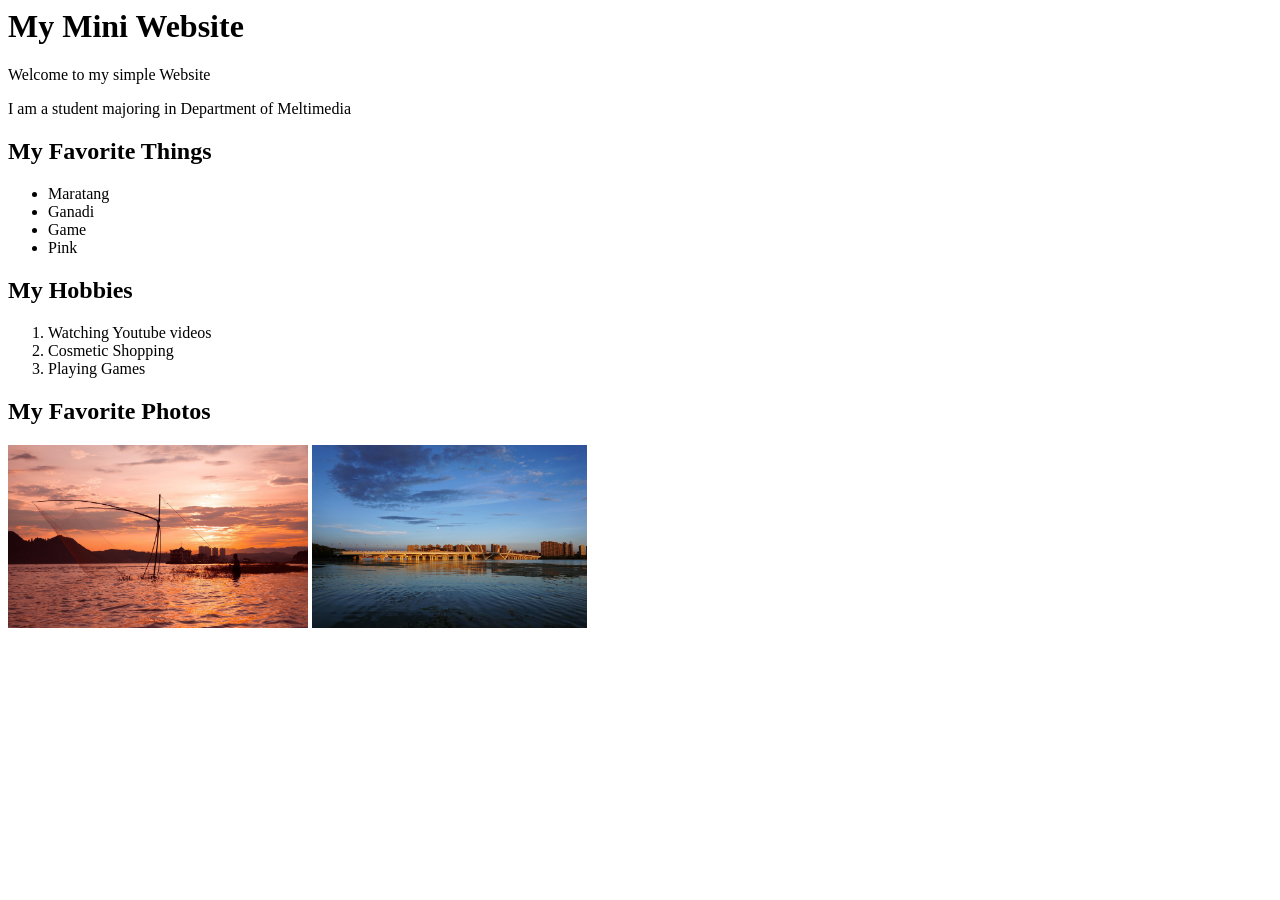
==== index.html @ b3082eab "my first web html test" ====
<html>
    <head>
        <meta charset="utf-8">
        <title>My Mini Website</title>
    </head>
    <body>
        <h1>My Mini Website</h1>
        <p>Welcome to my simple Website</p>
        <p>I am a student majoring in Department of Meltimedia</p>
        
        <h2>My Favorite Things</h2>
        <ul>
            <li>Maratang</li>
            <li>Ganadi</li>
            <li>Game</li>
            <li>Pink</li>
        </ul>

        <h2>My Hobbies</h2>
        <ol>
            <li>Watching Youtube videos</li>
            <li>Cosmetic Shopping</li>
            <li>Playing Games</li>
        </ol>

        <h2>My Favorite Photos</h2>
        <img src="images/sun.jpg" width = "300" alt = "sunset">
        <img src="images/sea.jpg" width = "275" alt = "sea">
    </body>
</html>
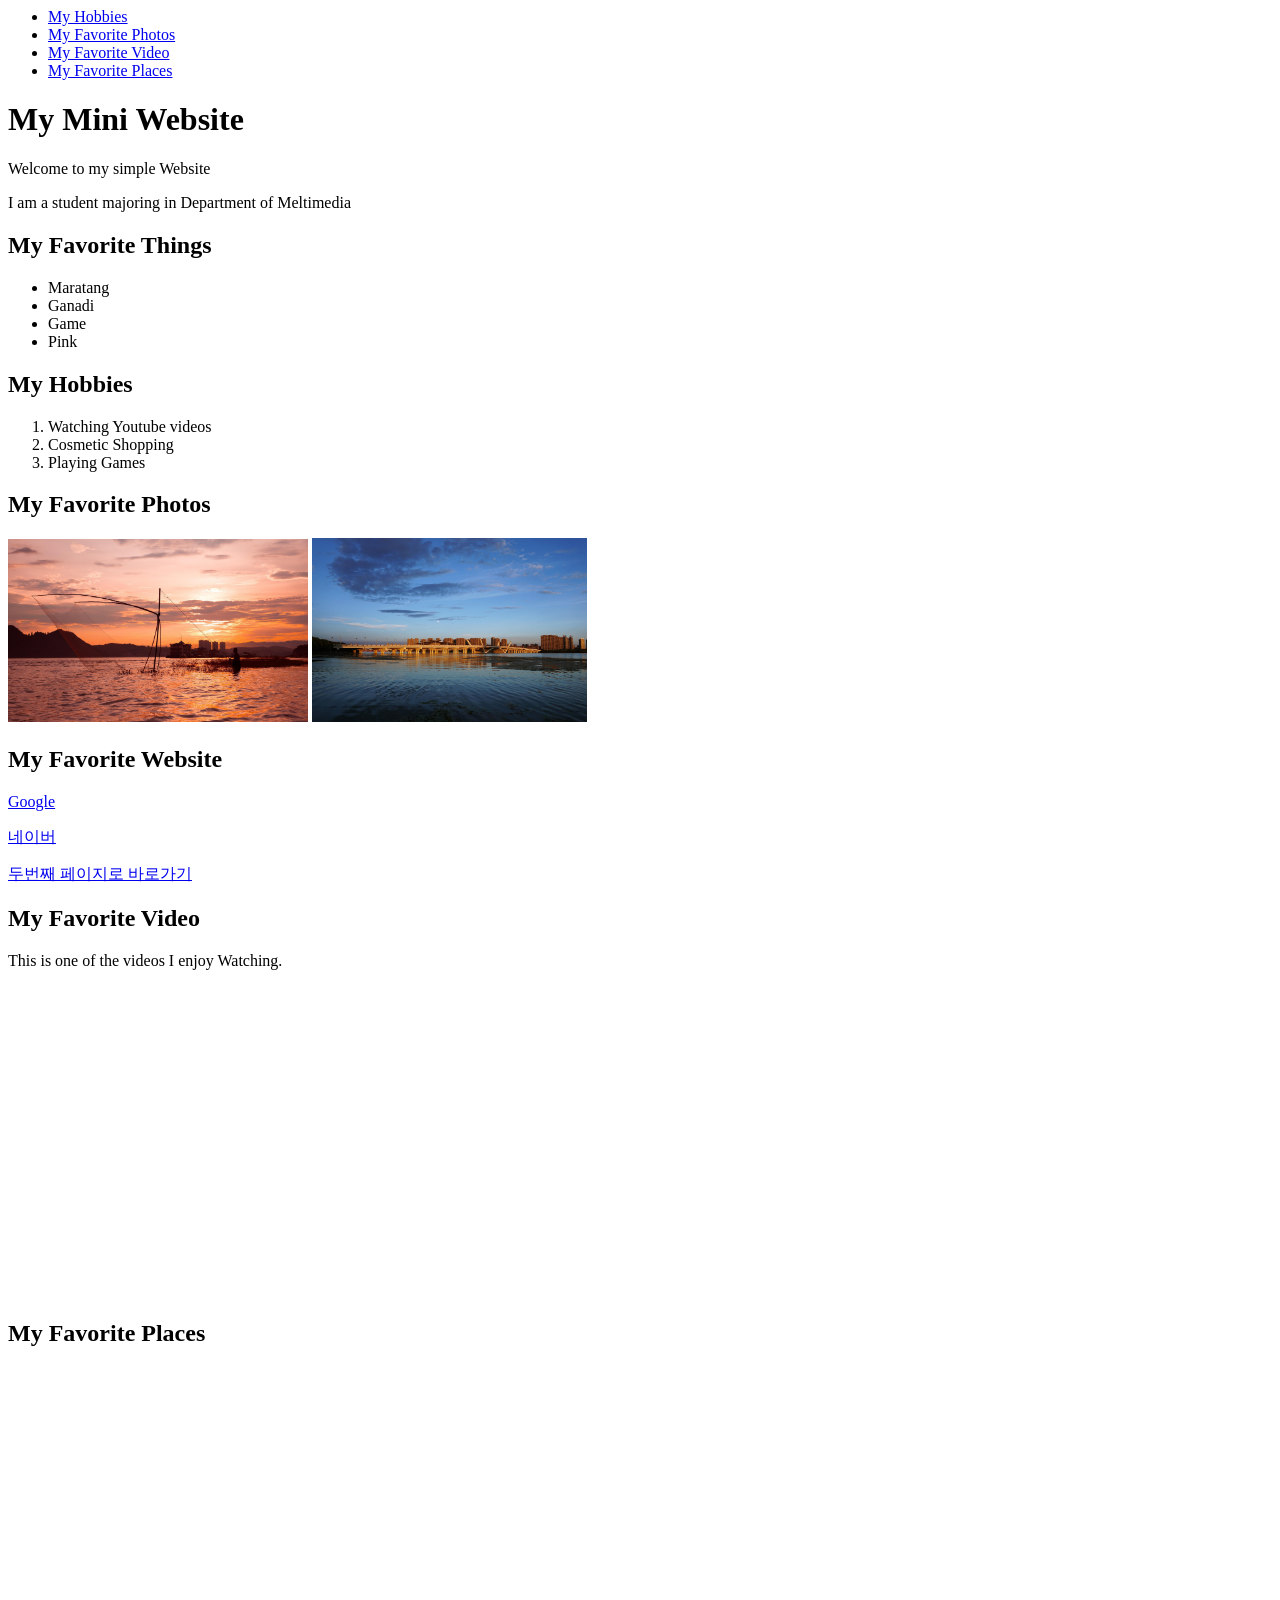
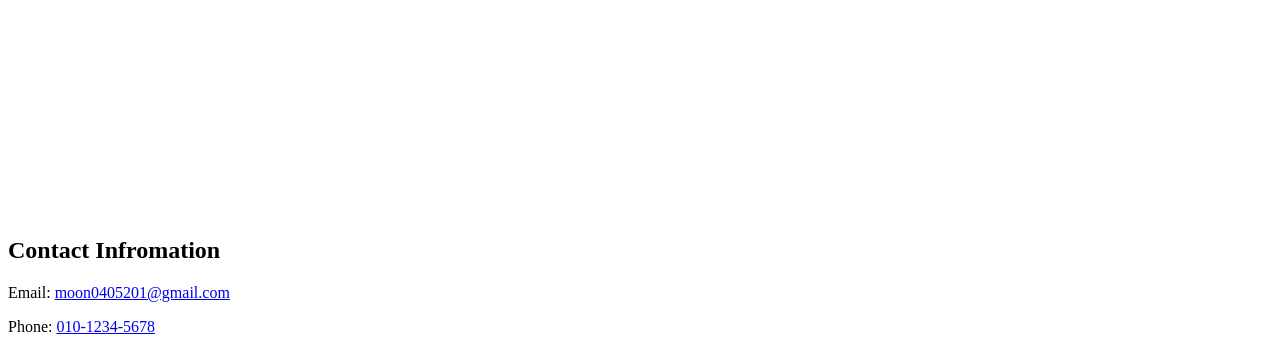
==== commit 1682f926: "Add files via upload" ====
--- a/index.html
+++ b/index.html
@@ -4,6 +4,15 @@
         <title>My Mini Website</title>
     </head>
     <body>
+
+        <ul>
+            <li><a href="#hobby">My Hobbies</a></li>
+            <li><a href="#photo">My Favorite Photos</a></li>
+            <li><a href="#video">My Favorite Video</a></li>
+            <li><a href="#place">My Favorite Places</a></li>
+        </ul>
+
+
         <h1>My Mini Website</h1>
         <p>Welcome to my simple Website</p>
         <p>I am a student majoring in Department of Meltimedia</p>
@@ -16,15 +25,32 @@
             <li>Pink</li>
         </ul>
 
-        <h2>My Hobbies</h2>
+        <h2 id="hobby">My Hobbies</h2>
         <ol>
             <li>Watching Youtube videos</li>
             <li>Cosmetic Shopping</li>
             <li>Playing Games</li>
         </ol>
 
-        <h2>My Favorite Photos</h2>
+        <h2 id="photo">My Favorite Photos</h2>
         <img src="images/sun.jpg" width = "300" alt = "sunset">
         <img src="images/sea.jpg" width = "275" alt = "sea">
+
+        <h2>My Favorite Website</h2>
+        <p><a href="https://www.google.com/" target="_blank">Google</a></p>
+        <p><a href="https://www.naver.com/" target="_blank">네이버</a></p>
+        <p><a href="page2.html" target="_blank">두번째 페이지로 바로가기</a></p>
+
+        <h2 id="video">My Favorite Video</h2>
+        <p>This is one of the videos I enjoy Watching.</p>
+        <iframe width="560" height="315" src="https://www.youtube.com/embed/I52yC34Ji2k?si=kcynAfF1GomsfJnA" title="YouTube video player" frameborder="0" allow="accelerometer; autoplay; clipboard-write; encrypted-media; gyroscope; picture-in-picture; web-share" referrerpolicy="strict-origin-when-cross-origin" allowfullscreen></iframe>
+
+        <h2 id="place">My Favorite Places</h2>
+        <iframe src="https://www.google.com/maps/embed?pb=!1m18!1m12!1m3!1d3258.235693375792!2d128.89860257573895!3d35.2503917535211!2m3!1f0!2f0!3f0!3m2!1i1024!2i768!4f13.1!3m3!1m2!1s0x3568b8acfc25b357%3A0xc3d01c491a811dee!2z7J247KCc64yA7ZWZ6rWQIOq5gO2VtOy6oO2NvOyKpA!5e0!3m2!1sko!2skr!4v1774445888795!5m2!1sko!2skr" width="600" height="450" style="border:0;" allowfullscreen="" loading="lazy" referrerpolicy="no-referrer-when-downgrade"></iframe>
+
+        <h2>Contact Infromation</h2>
+        <p>Email: <a href="mailto:moon0405201@gmail.com">moon0405201@gmail.com</a></p>
+        <p>Phone: <a href="tel:010-1234-5678">010-1234-5678</a></p>
+
     </body>
 </html>
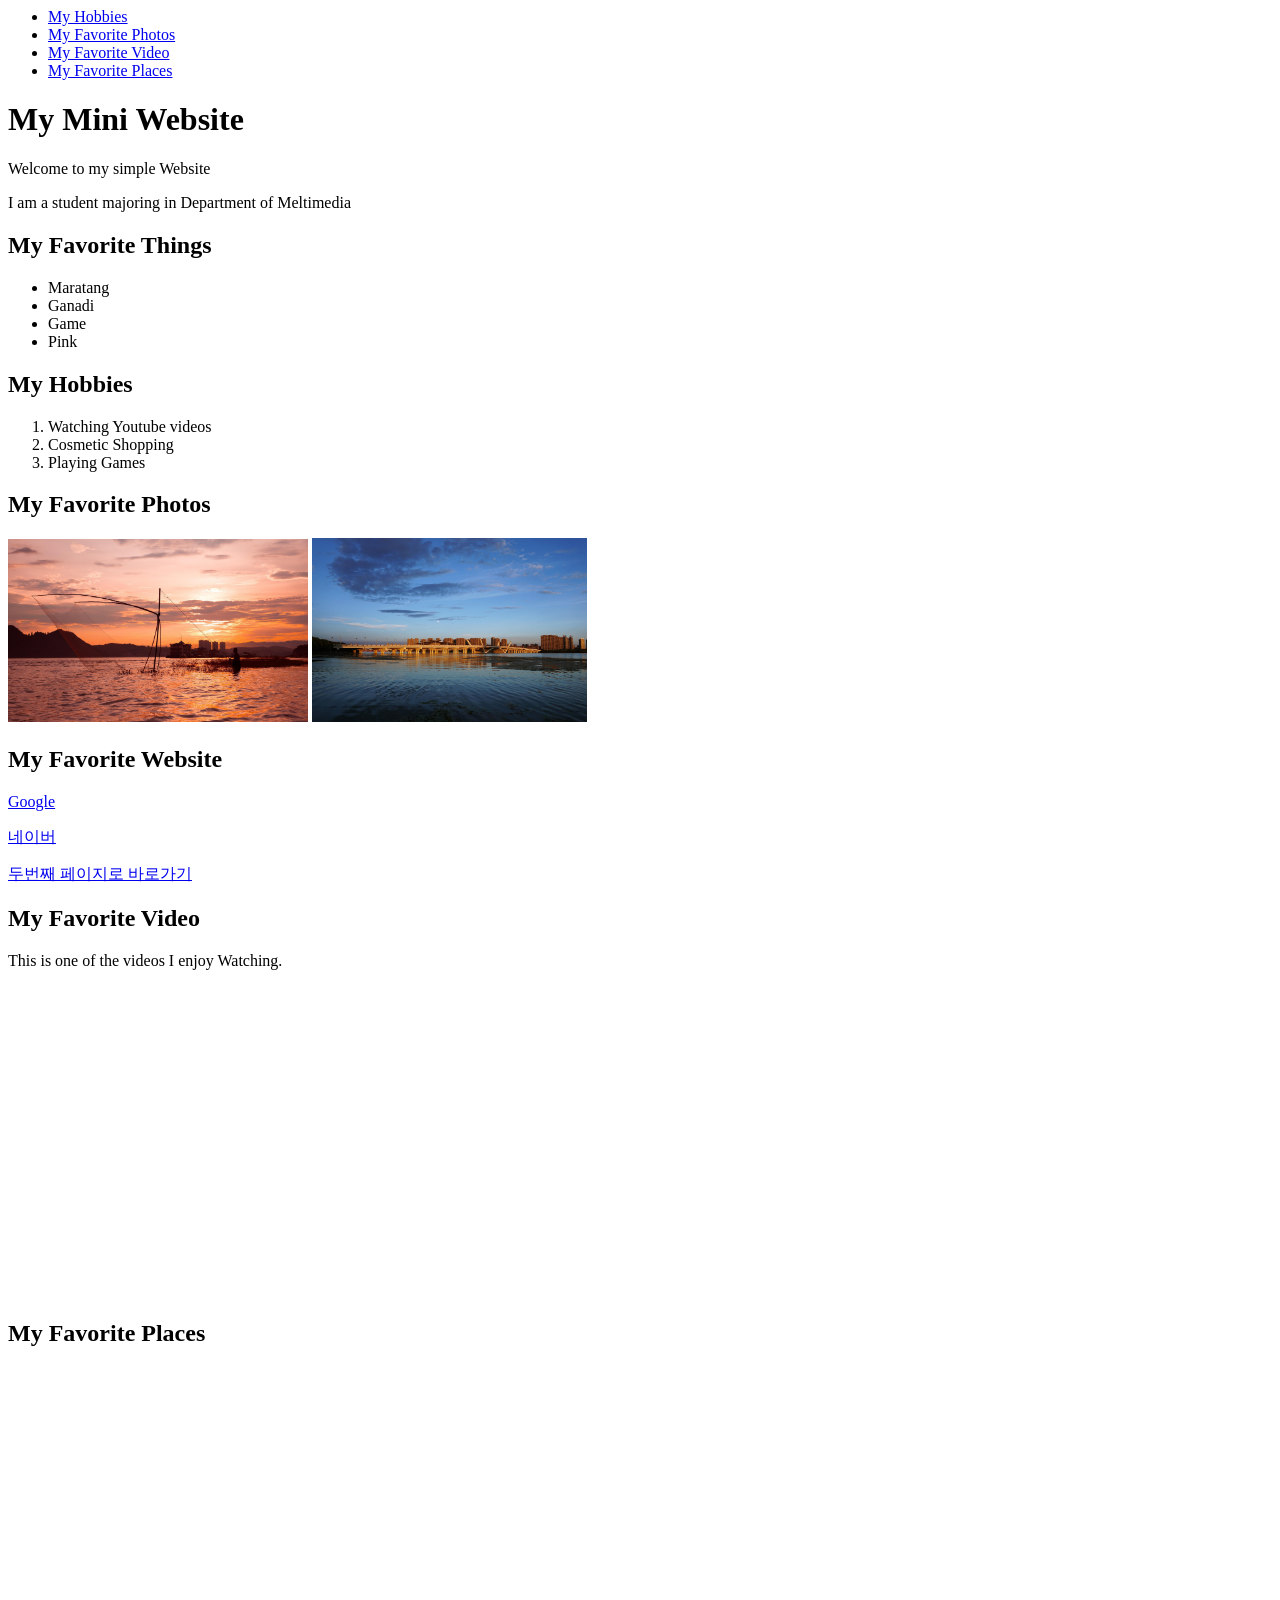
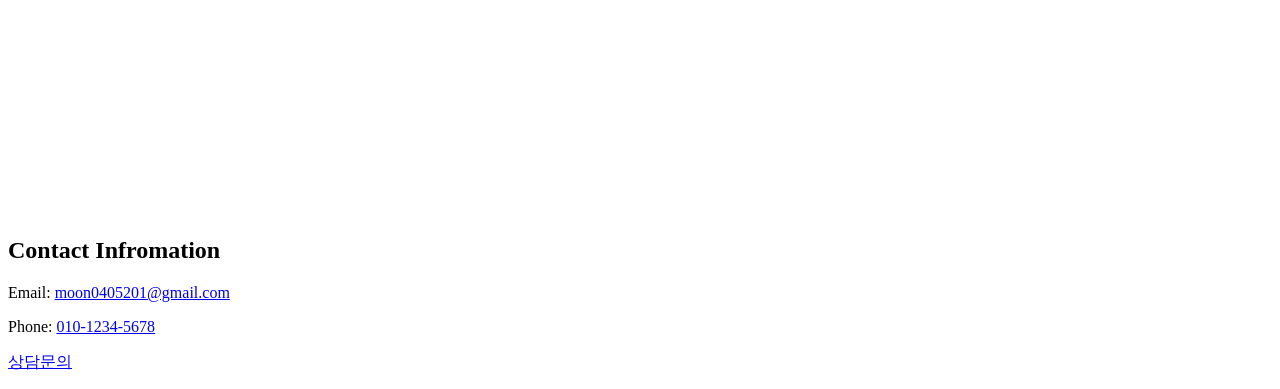
==== commit da4a2098: "Add files via upload" ====
--- a/index.html
+++ b/index.html
@@ -4,19 +4,23 @@
         <title>My Mini Website</title>
     </head>
     <body>
-
+    <nav>
         <ul>
             <li><a href="#hobby">My Hobbies</a></li>
             <li><a href="#photo">My Favorite Photos</a></li>
             <li><a href="#video">My Favorite Video</a></li>
             <li><a href="#place">My Favorite Places</a></li>
         </ul>
+    </nav>
 
-
+    <header>
         <h1>My Mini Website</h1>
         <p>Welcome to my simple Website</p>
         <p>I am a student majoring in Department of Meltimedia</p>
-        
+    </header>
+
+    <section>
+        <article>
         <h2>My Favorite Things</h2>
         <ul>
             <li>Maratang</li>
@@ -24,33 +28,47 @@
             <li>Game</li>
             <li>Pink</li>
         </ul>
+        </article>
 
+        <article>
         <h2 id="hobby">My Hobbies</h2>
         <ol>
             <li>Watching Youtube videos</li>
             <li>Cosmetic Shopping</li>
             <li>Playing Games</li>
         </ol>
+        </article>
 
+        <article>
         <h2 id="photo">My Favorite Photos</h2>
         <img src="images/sun.jpg" width = "300" alt = "sunset">
         <img src="images/sea.jpg" width = "275" alt = "sea">
+        </article>
 
+        <article>
         <h2>My Favorite Website</h2>
         <p><a href="https://www.google.com/" target="_blank">Google</a></p>
         <p><a href="https://www.naver.com/" target="_blank">네이버</a></p>
         <p><a href="page2.html" target="_blank">두번째 페이지로 바로가기</a></p>
+        </article>
 
+        <article>
         <h2 id="video">My Favorite Video</h2>
         <p>This is one of the videos I enjoy Watching.</p>
         <iframe width="560" height="315" src="https://www.youtube.com/embed/I52yC34Ji2k?si=kcynAfF1GomsfJnA" title="YouTube video player" frameborder="0" allow="accelerometer; autoplay; clipboard-write; encrypted-media; gyroscope; picture-in-picture; web-share" referrerpolicy="strict-origin-when-cross-origin" allowfullscreen></iframe>
+        </article>
 
+        <article>
         <h2 id="place">My Favorite Places</h2>
         <iframe src="https://www.google.com/maps/embed?pb=!1m18!1m12!1m3!1d3258.235693375792!2d128.89860257573895!3d35.2503917535211!2m3!1f0!2f0!3f0!3m2!1i1024!2i768!4f13.1!3m3!1m2!1s0x3568b8acfc25b357%3A0xc3d01c491a811dee!2z7J247KCc64yA7ZWZ6rWQIOq5gO2VtOy6oO2NvOyKpA!5e0!3m2!1sko!2skr!4v1774445888795!5m2!1sko!2skr" width="600" height="450" style="border:0;" allowfullscreen="" loading="lazy" referrerpolicy="no-referrer-when-downgrade"></iframe>
+        </article>
+    </section>
 
+    <footer>
         <h2>Contact Infromation</h2>
         <p>Email: <a href="mailto:moon0405201@gmail.com">moon0405201@gmail.com</a></p>
         <p>Phone: <a href="tel:010-1234-5678">010-1234-5678</a></p>
-
+        <p><a href="page2.html" target="_blank">상담문의</a></p>
+    </footer>
     </body>
 </html>
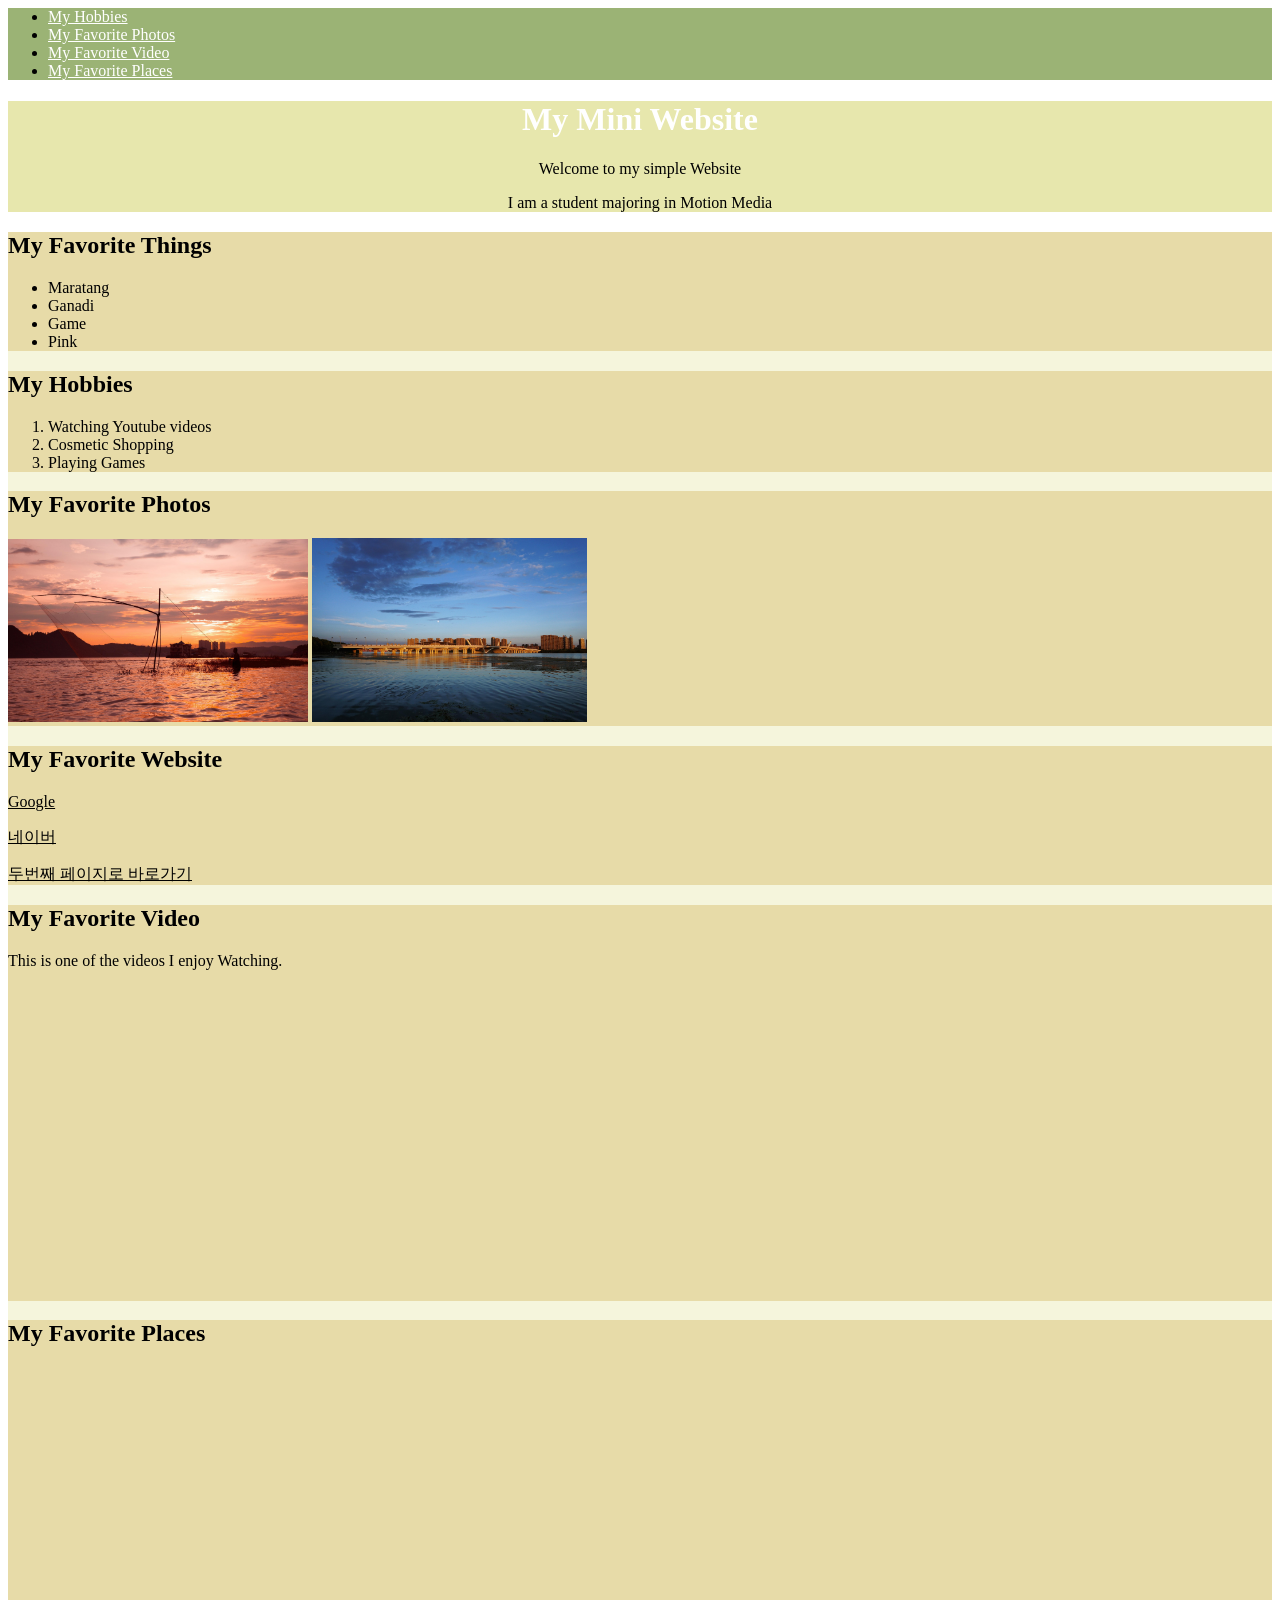
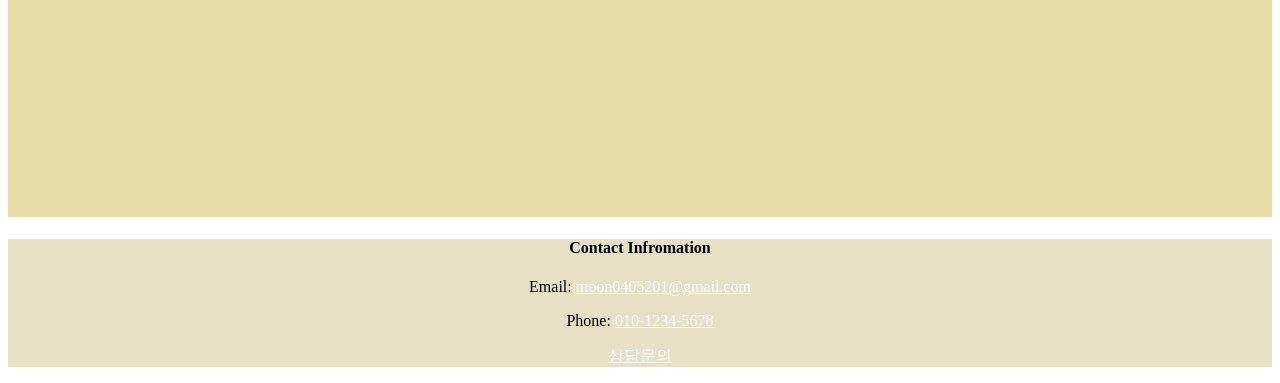
==== commit d73d9ab3: "Add files via upload" ====
--- a/index.html
+++ b/index.html
@@ -2,6 +2,7 @@
     <head>
         <meta charset="utf-8">
         <title>My Mini Website</title>
+        <link rel="stylesheet" href="style.css">
     </head>
     <body>
     <nav>
@@ -16,7 +17,7 @@
     <header>
         <h1>My Mini Website</h1>
         <p>Welcome to my simple Website</p>
-        <p>I am a student majoring in Department of Meltimedia</p>
+        <p>I am a student majoring in Motion Media</p>
     </header>
 
     <section>
@@ -47,9 +48,9 @@
 
         <article>
         <h2>My Favorite Website</h2>
-        <p><a href="https://www.google.com/" target="_blank">Google</a></p>
-        <p><a href="https://www.naver.com/" target="_blank">네이버</a></p>
-        <p><a href="page2.html" target="_blank">두번째 페이지로 바로가기</a></p>
+        <p><a href="https://www.google.com/" target="_blank" style="color: black;">Google</a></p>
+        <p><a href="https://www.naver.com/" target="_blank" style="color: black;">네이버</a></p>
+        <p><a href="page2.html" target="_blank" style="color: black;">두번째 페이지로 바로가기</a></p>
         </article>
 
         <article>
@@ -65,7 +66,7 @@
     </section>
 
     <footer>
-        <h2>Contact Infromation</h2>
+        <h4>Contact Infromation</h2>
         <p>Email: <a href="mailto:moon0405201@gmail.com">moon0405201@gmail.com</a></p>
         <p>Phone: <a href="tel:010-1234-5678">010-1234-5678</a></p>
         <p><a href="page2.html" target="_blank">상담문의</a></p>
--- a/style.css
+++ b/style.css
@@ -0,0 +1,33 @@
+            nav{
+                background-color: #9bb375;
+            }
+
+            header{
+                background-color: rgb(231, 231, 173);
+                text-align: center;
+            }
+
+            section{
+                background-color: beige;
+            }
+
+            footer{
+                background-color: rgb(230, 224, 197);
+                text-align: center;
+            }
+
+            article{
+                background-color: #e7dba8;
+            }
+
+            a{
+                color: white;
+            }
+
+            h1{
+                color: white;
+            }
+
+            *{
+                font-family:Cambria, Cochin, Georgia, Times, 'Times New Roman', serif
+            }
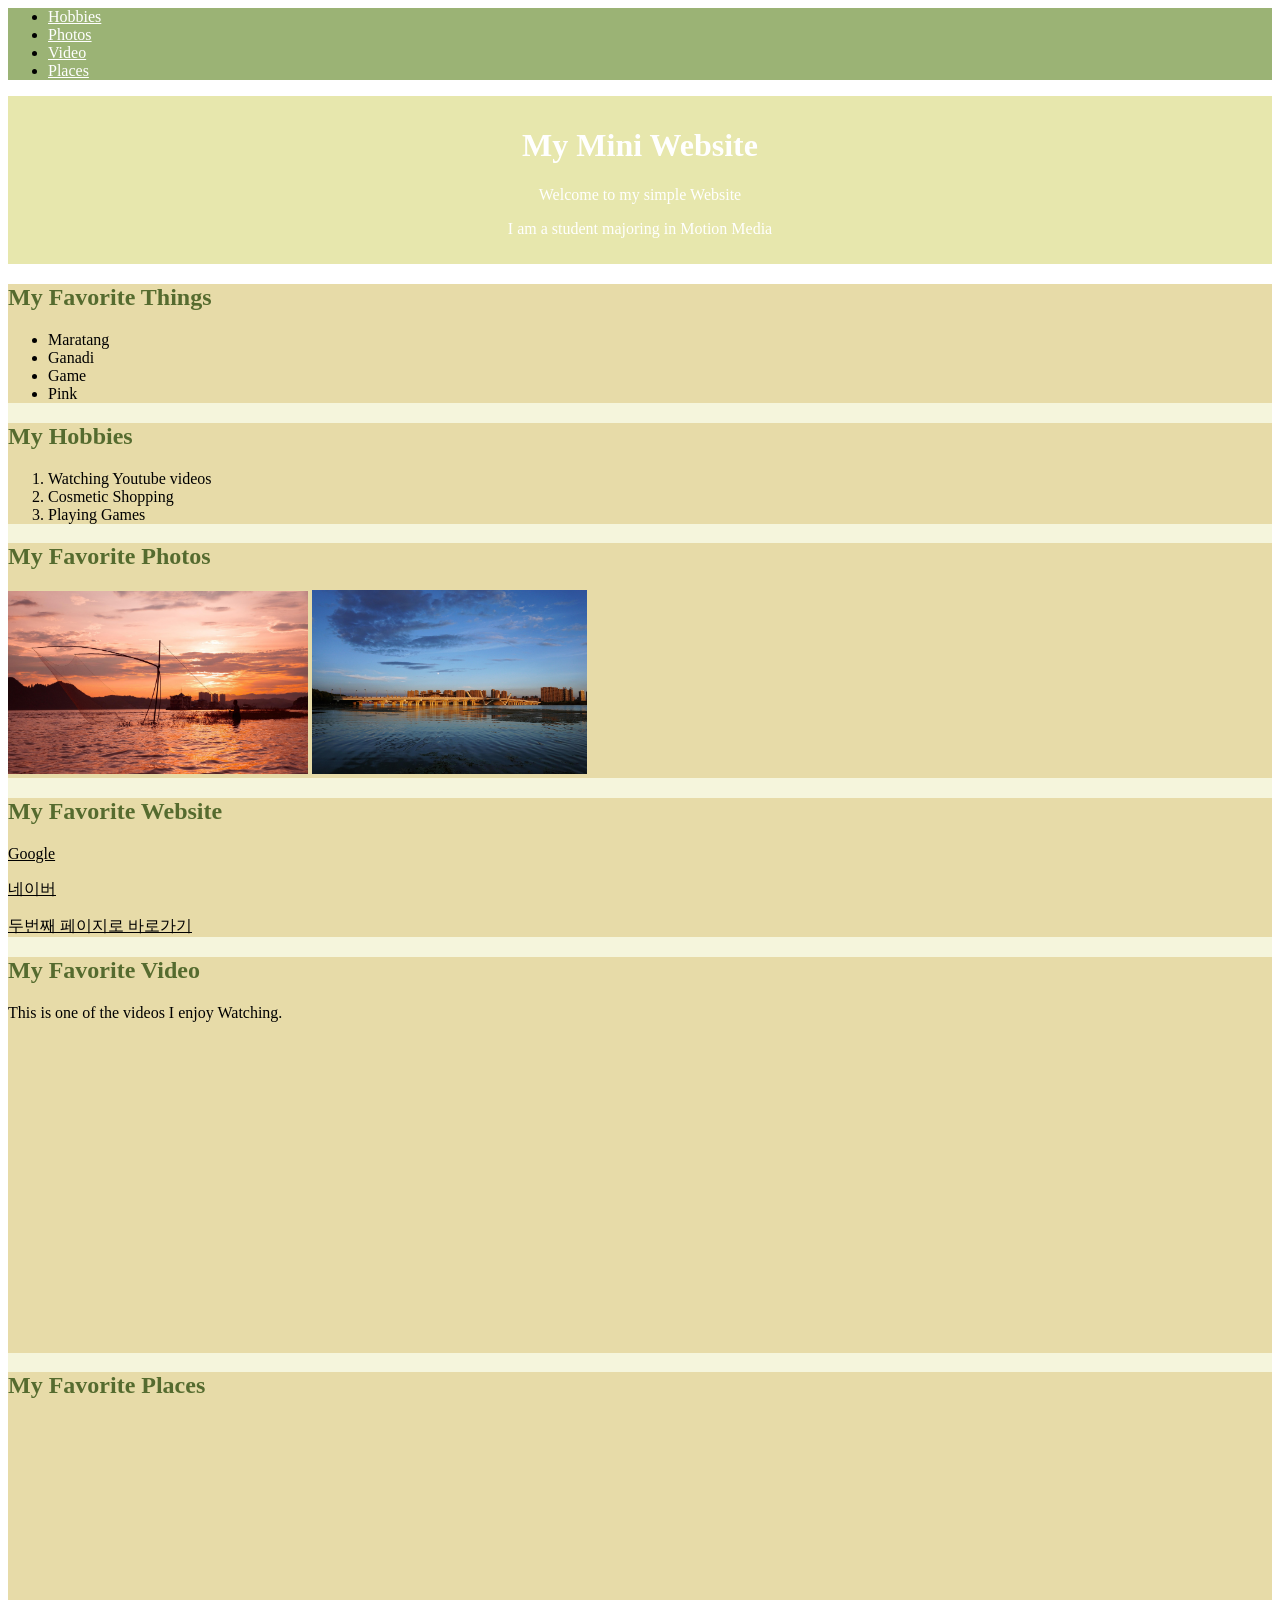
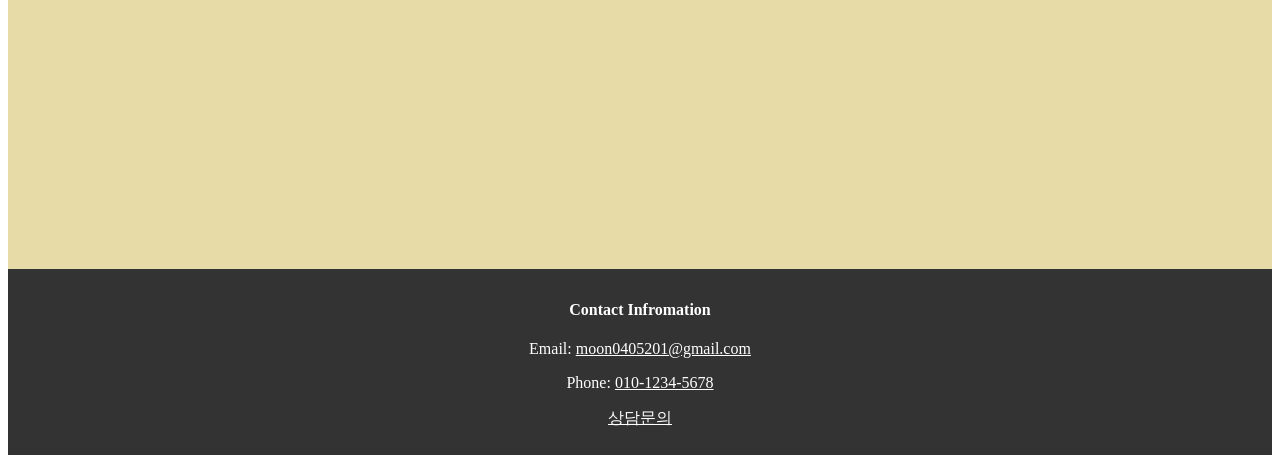
==== commit 65723eb8: "Add files via upload" ====
--- a/index.html
+++ b/index.html
@@ -7,10 +7,10 @@
     <body>
     <nav>
         <ul>
-            <li><a href="#hobby">My Hobbies</a></li>
-            <li><a href="#photo">My Favorite Photos</a></li>
-            <li><a href="#video">My Favorite Video</a></li>
-            <li><a href="#place">My Favorite Places</a></li>
+            <li><a href="#hobby">Hobbies</a></li>
+            <li><a href="#photo">Photos</a></li>
+            <li><a href="#video">Video</a></li>
+            <li><a href="#place">Places</a></li>
         </ul>
     </nav>
 
@@ -66,10 +66,10 @@
     </section>
 
     <footer>
-        <h4>Contact Infromation</h2>
-        <p>Email: <a href="mailto:moon0405201@gmail.com">moon0405201@gmail.com</a></p>
-        <p>Phone: <a href="tel:010-1234-5678">010-1234-5678</a></p>
-        <p><a href="page2.html" target="_blank">상담문의</a></p>
+        <h4>Contact Infromation</h4>
+        <p class="foot-p">Email: <a href="mailto:moon0405201@gmail.com">moon0405201@gmail.com</a></p>
+        <p class="foot-p">Phone: <a href="tel:010-1234-5678">010-1234-5678</a></p>
+        <p class="foot-p"><a href="page2.html" target="_blank">상담문의</a></p>
     </footer>
     </body>
 </html>
--- a/style.css
+++ b/style.css
@@ -1,3 +1,6 @@
+            *{
+                font-family:Cambria, Cochin, Georgia, Times, 'Times New Roman', serif
+            }
             nav{
                 background-color: #9bb375;
             }
@@ -5,6 +8,7 @@
             header{
                 background-color: rgb(231, 231, 173);
                 text-align: center;
+                padding: 10px;
             }
 
             section{
@@ -12,8 +16,9 @@
             }
 
             footer{
-                background-color: rgb(230, 224, 197);
+                background-color: #333;
                 text-align: center;
+                padding: 10px;
             }
 
             article{
@@ -28,6 +33,18 @@
                 color: white;
             }
 
-            *{
-                font-family:Cambria, Cochin, Georgia, Times, 'Times New Roman', serif
+            h2{
+                color:darkolivegreen
+            }
+
+            h4{
+                color:white;
+            }
+
+            .foot-p{
+                color:white;
+            }
+
+            header > p{
+                color:white;
             }
